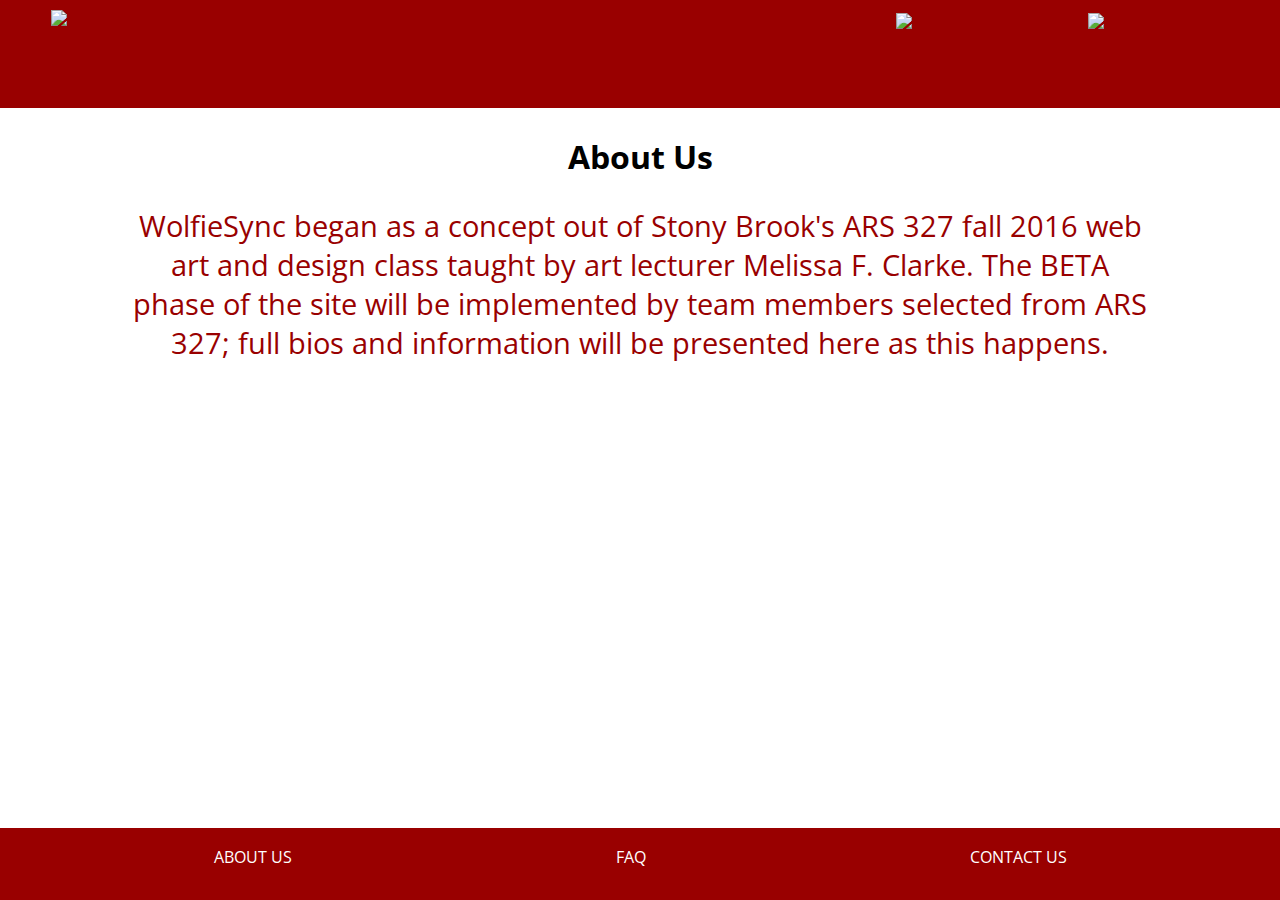
==== about.html @ 052d9c9c "V02" ====
<!DOCTYPE html>
<html>
    
    <head>
        <meta charset="utf-8">
        <title>Wolfie Sync | About</title>
        <link rel="icon" href="Images/Favicon.png">
        <link rel="stylesheet" type="text/css" href="CSS/Wolfie.css">
        <link href="https://fonts.googleapis.com/css?family=Open+Sans+Condensed:300" rel="stylesheet">
    </head>
    
    <body bgcolor="#ffffff">
        
       
        <div class="AContainer">
        
            <div class="header">
                <a href="index.html"><img src="Images/Logo.png" class="logo"></a>
                <a href="sign.html"><img src="Images/sign.png" class="SLog"></a>
                <a href="log.html"><img src="Images/Log.png" class="SLog"></a>
            </div>
            
            <div class="wordDiv">
                <center>
                <div class="text">
                <h2>About Us</h2>
                <p class="bulk">WolfieSync began as a concept out of Stony Brook's ARS 327 fall 2016 web art and design class taught by art lecturer Melissa F. Clarke. The BETA phase of the site will be implemented by team members selected from ARS 327;  full bios and information will be presented here as this happens.</p>
                </div>
                </center>
            </div>
 
            
            <div class="footer">
                <center>
                    </br>
                <a href="about.html" id="footA">ABOUT US</a>
                <a href="faq.html" id="footB">FAQ</a>
                <a href="contact.html" id="footB">CONTACT US</a>
                </center>
            </div>
            
        </div>
    </body>
    
</html>
---- CSS/Wolfie.css ----
div.AContainer {
    background-color: white;
    position:fixed;
    padding:0;
    margin:0;
    top:0;
    left:0;
    width: 100%;
    height: 100%
}

div.BContainer {
    background-color: aqua;
    float: left;
    height: 80%;
    width: 100%;
    overflow-y: scroll;
}

div.header {
    background-color: #990000;
    float: left;
    height: 12%;
    width: 100%;  
}

div.carousel {
    background-color: white;
    float: left;
    height: 90%;
    width: 100%;
}

div.featured {
    background-color: white;
    float: left;
    height: 150%;
    width: 100%
}
div.footer {
    background-color: #990000;
    float: left;
    height: 8%;
    width: 100%
}

div.box {
    background-color: dimgray;
    margin-top: 10%;
    margin-left: 10%;
    width: 80%;
    height: 70%;
}

div.line {
    background-color: #990000;
    width: 60%;
    height: 4px;
    float: top;
    margin-bottom: 4%;
}

div.wordDiv {
    background-color: white;
    float: left;
    height: 80%;
    width: 80%;
    margin-left: 10%;
    overflow-y: scroll;
}
}

div.text {
    background-color: white;
    width: 80%;
    padding-top: 8%;
}

img.logo{
    width: 8%;
    margin-top: 0.8%;
    margin-left: 4%;
}

img.SLog {
    width: 10%;
    float: right;
    margin-top: 1%;
    margin-right: 5%;
}

img.FPro {
    width: 30%;
    margin-left: 2.3%;
    float: left;
}

#footA {
    color: white;
    text-decoration: none;
    font-family: 'Open Sans Condensed', sans-serif;
    
}

#car {
    width: 100%;
}

#footB {
    color: white;
    text-decoration: none;
    margin-left: 25%;
    font-family: 'Open Sans Condensed', sans-serif;
}

#ref {
    color: white;
    font-family: 'Open Sans Condensed', sans-serif;
    margin-top: 20%;
    text-decoration: none;
}

#feat {
    color: white;
    float: top;
    font-family: 'Open Sans Condensed', sans-serif;
    font-size: 220%;
    margin-top: 2%;
}

p.bulk {
    color: #990000;
    font-family: 'Open Sans Condensed', sans-serif;
    font-size: 180%;
    text-align: center;
}



.black_overlay {
  display: none;
  position: absolute;
  top: 0%;
  left: 0%;
  width: 100%;
  height: 100%;
  background-color: black;
  z-index: 1001;
  -moz-opacity: 0.8;
  opacity: .80;
  filter: alpha(opacity=80);
}
.white_content {
  display: none;
  position: absolute;
  top: 0%;
  left: 0%;
  width: 100%;
  height: 100%;
  background-color: darkred;
  z-index: 1002;
  overflow: auto;
}

#close {
    text-decoration: none;
    color: darkred;
    background-color: white;
    font-family: 'Open Sans Condensed', sans-serif;
    font-size: 200%;
}

h2 {
    text-decoration: none;
    font-family: 'Open Sans Condensed', sans-serif;
    font-size: 200%;
}
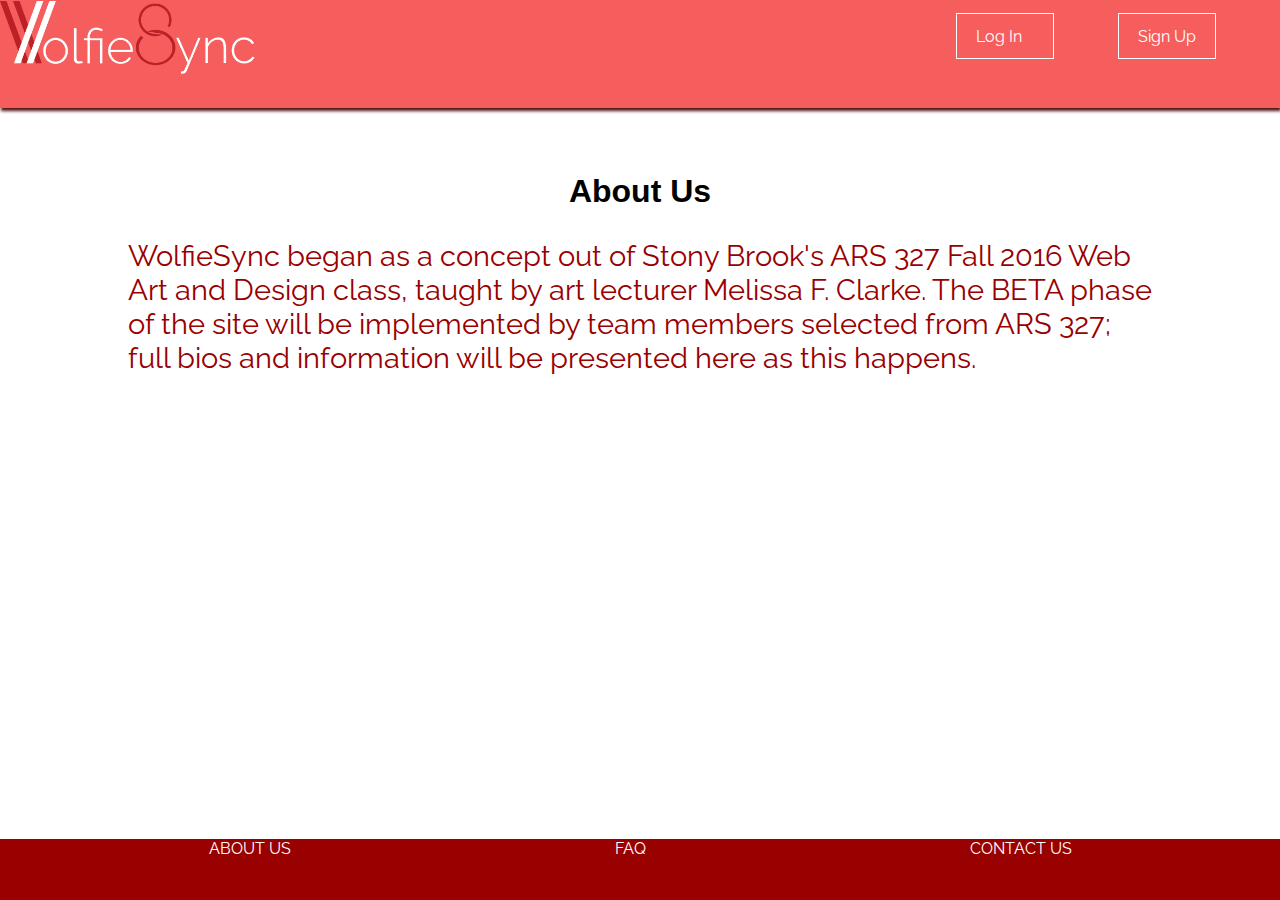
==== commit a0a1ebd5: "SeanUpdate" ====
--- a/about.html
+++ b/about.html
@@ -6,7 +6,7 @@
         <title>Wolfie Sync | About</title>
         <link rel="icon" href="Images/Favicon.png">
         <link rel="stylesheet" type="text/css" href="CSS/Wolfie.css">
-        <link href="https://fonts.googleapis.com/css?family=Open+Sans+Condensed:300" rel="stylesheet">
+        <link href="https://fonts.googleapis.com/css?family=Raleway:300" rel="stylesheet">
     </head>
     
     <body bgcolor="#ffffff">
@@ -15,16 +15,17 @@
         <div class="AContainer">
         
             <div class="header">
-                <a href="index.html"><img src="Images/Logo.png" class="logo"></a>
-                <a href="sign.html"><img src="Images/sign.png" class="SLog"></a>
-                <a href="log.html"><img src="Images/Log.png" class="SLog"></a>
+                <a href="index.html"><img src="Images/WolfieSyncBar.png" class="logo"></a>
+                <a href="sign.html"class="buttonInv">Sign Up</a>
+                <a href="log.html" class="buttonInv">Log In </a>
             </div>
             
             <div class="wordDiv">
                 <center>
                 <div class="text">
                 <h2>About Us</h2>
-                <p class="bulk">WolfieSync began as a concept out of Stony Brook's ARS 327 fall 2016 web art and design class taught by art lecturer Melissa F. Clarke. The BETA phase of the site will be implemented by team members selected from ARS 327;  full bios and information will be presented here as this happens.</p>
+                <p class="bulk">WolfieSync began as a concept out of Stony Brook's ARS 327 Fall 2016 Web Art and Design class, taught by art lecturer Melissa F. Clarke. The BETA phase of the site will be implemented by team members selected from ARS 327;  full bios and information will be presented here as this happens.</p>
+            
                 </div>
                 </center>
             </div>
@@ -32,7 +33,7 @@
             
             <div class="footer">
                 <center>
-                    </br>
+                   
                 <a href="about.html" id="footA">ABOUT US</a>
                 <a href="faq.html" id="footB">FAQ</a>
                 <a href="contact.html" id="footB">CONTACT US</a>
--- a/CSS/Wolfie.css
+++ b/CSS/Wolfie.css
@@ -1,3 +1,69 @@
+.button {
+    background-color : #F55E5D;
+    text-decoration : none;
+    color: #FFFFFF;
+    font-family: 'Raleway', sans-serif;
+    border-style: solid;
+    border-width: 1px;
+    border-color: #FFFFFF;
+    padding: 15px 32px;
+    display: inline-block;
+    cursor: pointer;
+    width: 10%;
+    height: 70%;
+    float: none;
+    margin-right: 5%;
+    
+}
+.buttonGlow {
+     background-color : #F55E5D;
+    text-decoration : none;
+    color: #FFFFFF;
+    font-family: 'Raleway', sans-serif;
+    border-style: solid;
+    border-width: 1px;
+    border-color: #FFFFFF;
+    padding: 15px 32px;
+    display: inline-block;
+    cursor: pointer;
+    width: 10%;
+    height: 70%;
+    float: none;
+    margin-right: 5%;
+    -webkit-animation-name: underscore; /* Safari 4.0 - 8.0 */
+    -webkit-animation-duration: 4s; /* Safari 4.0 - 8.0 */
+    animation-name: underscore;
+    animation-duration: 4s;
+}
+
+@keyframes underscore {
+    from {border-bottom-color: none;}
+    to {border-bottom-color: black; border-bottom-width:5px; }
+}
+
+
+.buttonInv {
+    background-color : #F55E5D;
+    text-decoration : none;
+    color: #FFFFFF;
+    font-family: 'Raleway', sans-serif;
+    border-style: solid;
+    border-width: 1px;
+    border-color: #FFFFFF;
+    padding-left: 1.5%;
+    padding-right: 1%;
+    padding-top: 1%;
+    padding-bottom: 1%;
+    display: inline-block;
+    cursor: pointer;
+    width: 5%;
+    float: right;
+    margin-top: 1%;
+    margin-right: 5%;
+}
+
+
+
 div.AContainer {
     background-color: white;
     position:fixed;
@@ -6,22 +72,32 @@
     top:0;
     left:0;
     width: 100%;
-    height: 100%
+    height: 100%;
+   
 }
 
 div.BContainer {
-    background-color: aqua;
-    float: left;
-    height: 80%;
+    background-color: white;
+    float: left;
+    height: 75%;
     width: 100%;
     overflow-y: scroll;
 }
 
 div.header {
-    background-color: #990000;
+    background-color: #F55E5D;
     float: left;
     height: 12%;
     width: 100%;  
+    box-shadow: 1px  3px 3px #511111;
+}
+div.subheader{
+    background-color: #FFFFFF;
+    float: left;
+    height: 8%;
+    width: 100%;  
+   box-shadow: 1px  3px 3px #511111;
+    
 }
 
 div.carousel {
@@ -29,6 +105,10 @@
     float: left;
     height: 90%;
     width: 100%;
+}
+
+div.my-slider {
+    background-color: #5a0000;
 }
 
 div.featured {
@@ -40,7 +120,7 @@
 div.footer {
     background-color: #990000;
     float: left;
-    height: 8%;
+    height: 10%;
     width: 100%
 }
 
@@ -63,23 +143,26 @@
 div.wordDiv {
     background-color: white;
     float: left;
-    height: 80%;
+    height: 77%;
     width: 80%;
     margin-left: 10%;
+    margin-top: 3%;
     overflow-y: scroll;
 }
 }
 
 div.text {
+    font-family: 'raleway', sans-serif;
     background-color: white;
     width: 80%;
     padding-top: 8%;
 }
 
 img.logo{
-    width: 8%;
-    margin-top: 0.8%;
-    margin-left: 4%;
+    width: 20%;
+    margin-top: .04%;
+    margin-left: 0%;
+     
 }
 
 img.SLog {
@@ -89,6 +172,11 @@
     margin-right: 5%;
 }
 
+img.slide {
+    width: 80%;
+    margin-left: 10%;
+}
+
 img.FPro {
     width: 30%;
     margin-left: 2.3%;
@@ -98,7 +186,7 @@
 #footA {
     color: white;
     text-decoration: none;
-    font-family: 'Open Sans Condensed', sans-serif;
+    font-family: 'Raleway', sans-serif;
     
 }
 
@@ -110,12 +198,12 @@
     color: white;
     text-decoration: none;
     margin-left: 25%;
-    font-family: 'Open Sans Condensed', sans-serif;
+   font-family: 'Raleway', sans-serif;
 }
 
 #ref {
     color: white;
-    font-family: 'Open Sans Condensed', sans-serif;
+    font-family: 'Raleway', sans-serif;
     margin-top: 20%;
     text-decoration: none;
 }
@@ -123,18 +211,17 @@
 #feat {
     color: white;
     float: top;
-    font-family: 'Open Sans Condensed', sans-serif;
+    font-family: 'Raleway', sans-serif;
     font-size: 220%;
     margin-top: 2%;
 }
 
 p.bulk {
     color: #990000;
-    font-family: 'Open Sans Condensed', sans-serif;
+    font-family: 'Raleway', sans-serif;
     font-size: 180%;
-    text-align: center;
-}
-
+    text-align: left;
+}
 
 
 .black_overlay {
@@ -150,6 +237,7 @@
   opacity: .80;
   filter: alpha(opacity=80);
 }
+
 .white_content {
   display: none;
   position: absolute;
